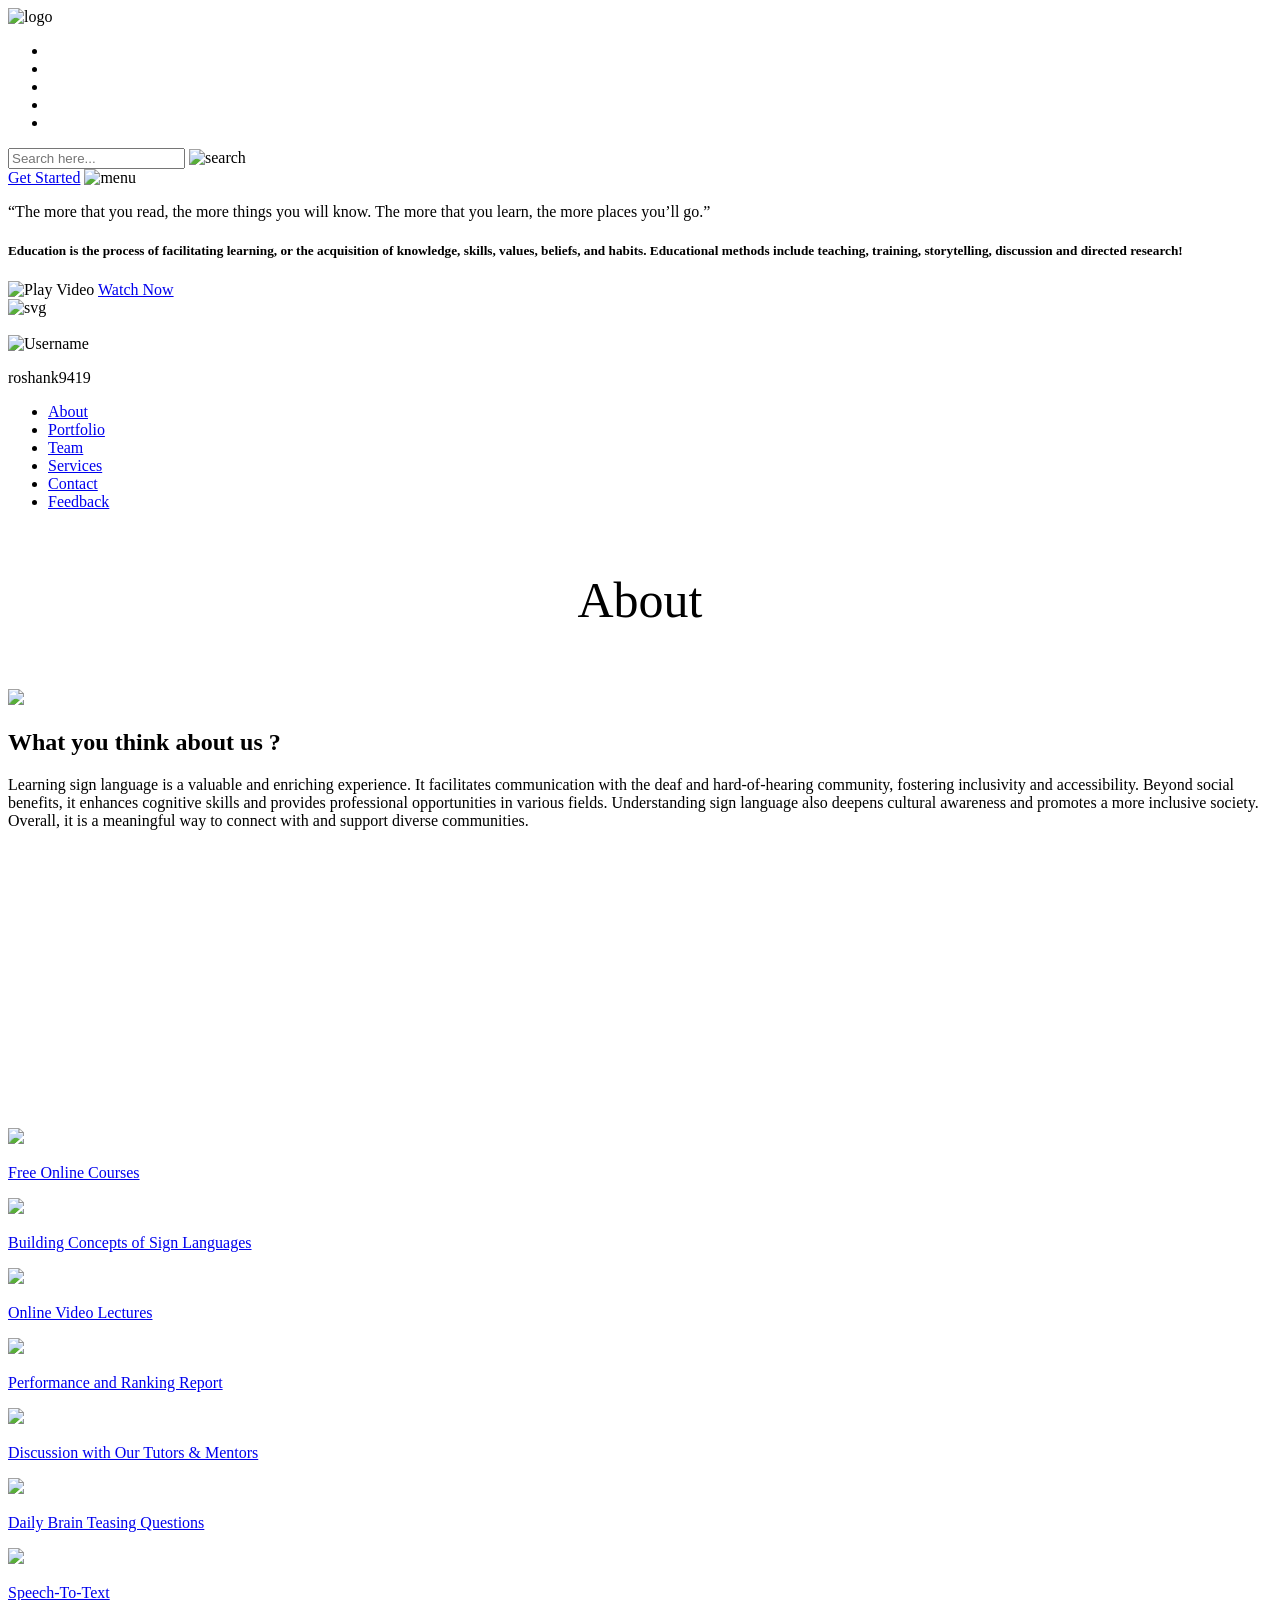
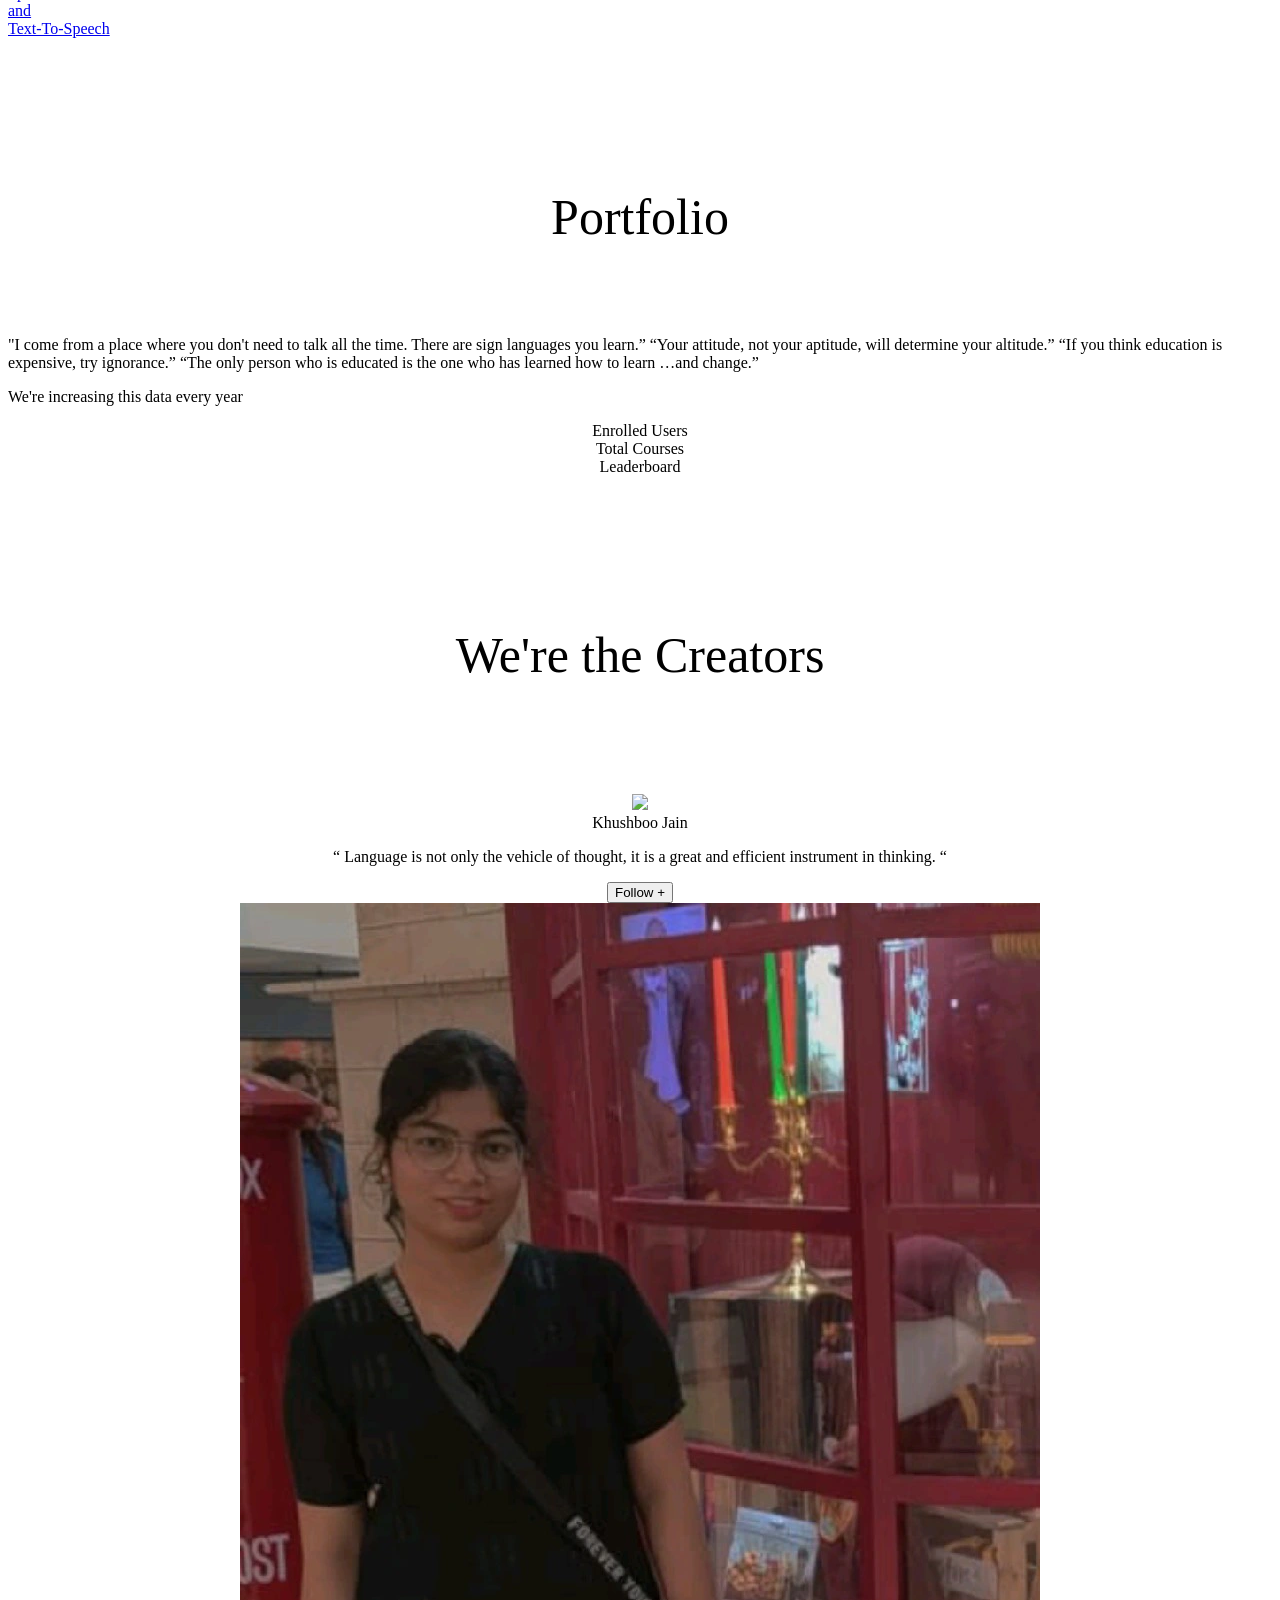
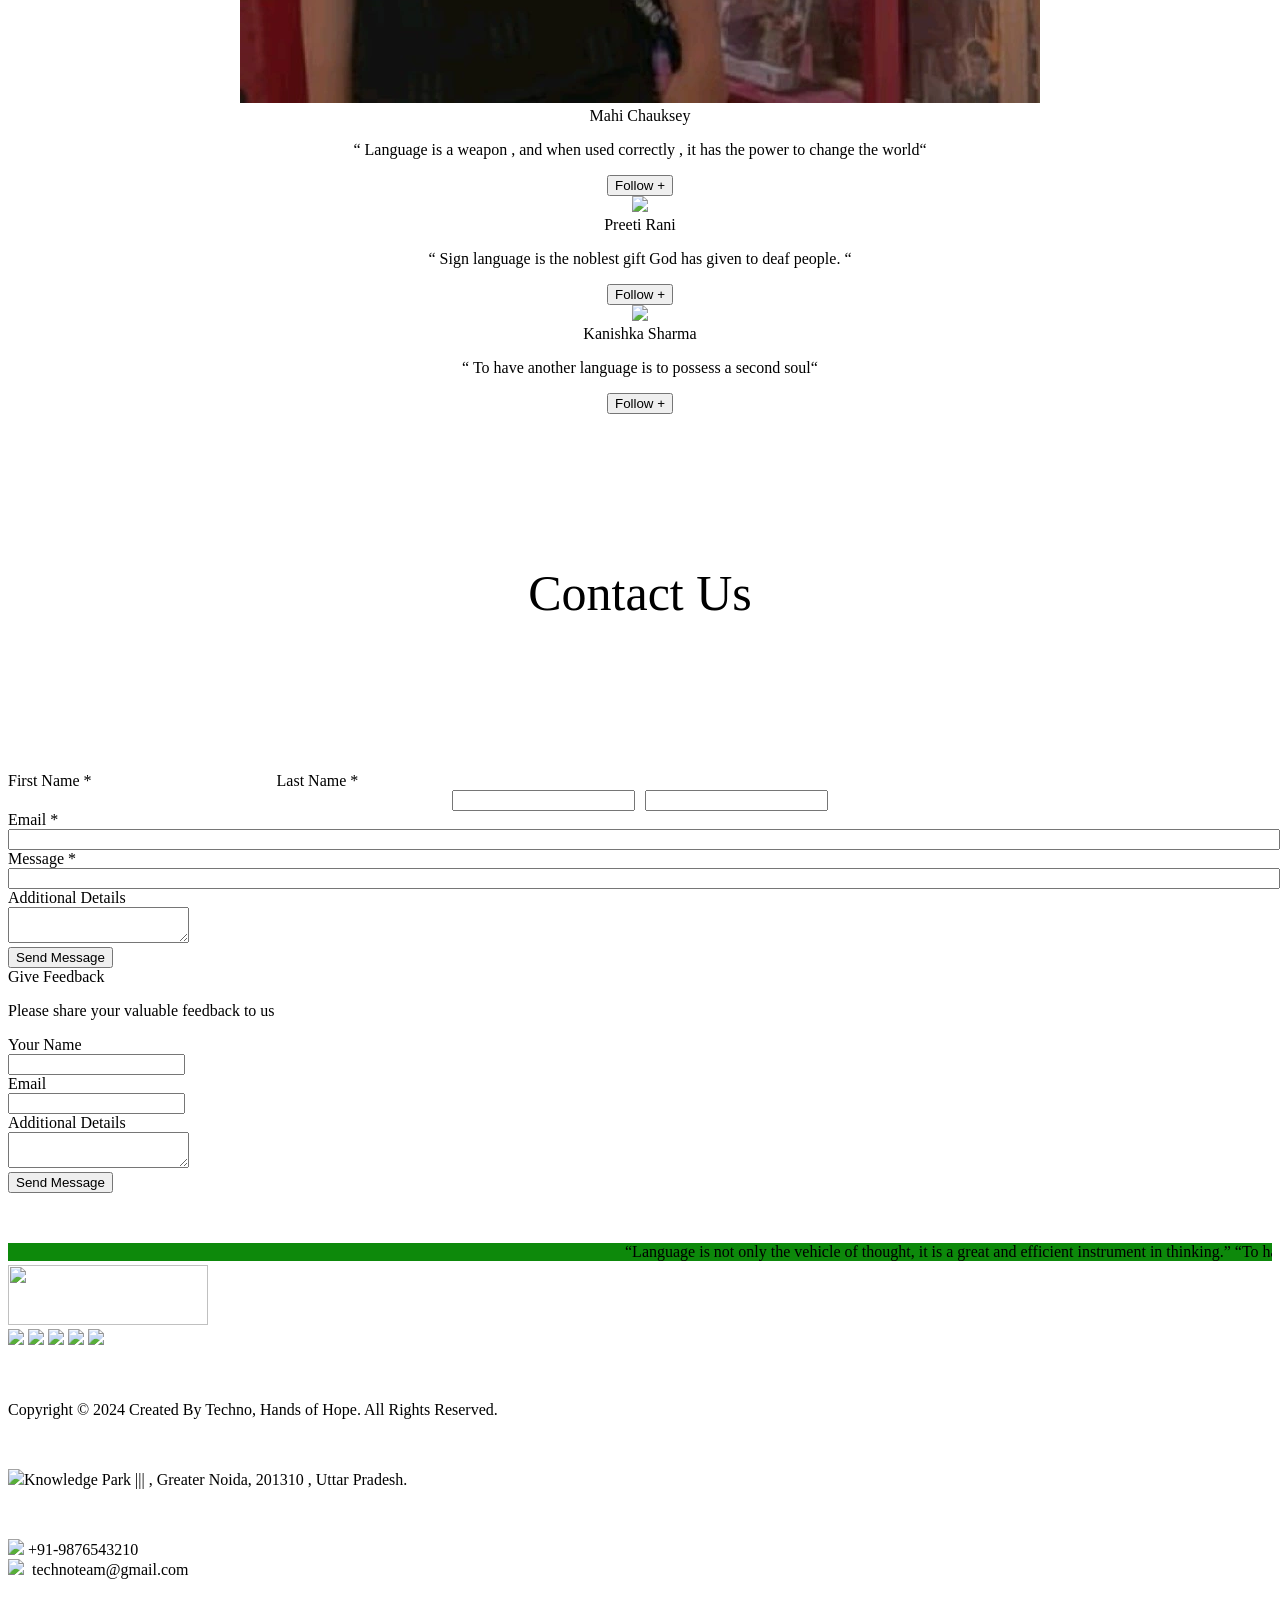
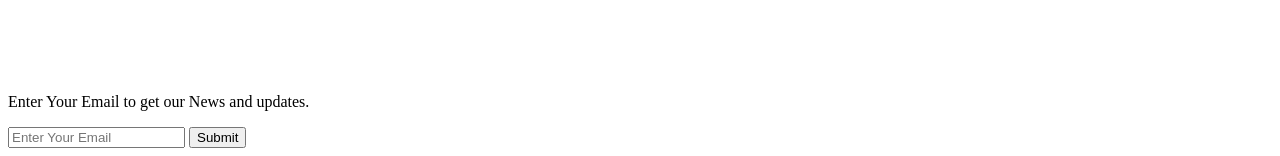
==== index.html @ 2b4e6920 "debug" ====
<!DOCTYPE html>
<html>

<head>
    <link rel="shortcut icon" type="png" href="images/icon/favicon.png">
    <meta charset="utf-8">
    <meta http-equiv="X-UA-Compatible" content="IE=edge">
    <title>BridgeTheGap</title>
    <meta name="desciption" content="">
    <meta name="viewport" content="width=device-width, initial-scale=1">
    <link rel="stylesheet" type="text/css" href="style.css">

</head>

<body>
    <!-- Navigation Bar -->
    <header id="header">
        <nav>
            <div class="logo"><img src="images/icon/WhatsApp Image 2025-07-01 at 16.00.14_05bf9793.jpg" height="50" width="57" alt="logo"></div>
            <ul>
                <li><a class="active" href="" hidden>Home</a></li>
                <li><a href="#about_section" class="active" hidden>About</a></li>
                <li><a href="#team_section" class="active" hidden>Team</a></li>
                <li><a href="#services_section" class="active" hidden>Services</a></li>
                <li><a href="#contactus_section" class="active" hidden>Contact</a></li>
            </ul>
            <div class="srch">
            <input type="text" id="searchBox" class="search" placeholder="Search here...">
            <!-- Image acts like search button -->
            <img src="images/icon/WhatsApp Image 2025-07-01 at 16.00.14_05bf9793.jpg" 
                alt="search" 
                style="cursor:pointer;" 
                onclick="searchSite()">
            </div>

            <a class="get-started" href="https://app.studytogether.com/auth/signin1?src=Homepage">Get Started</a>
            <img src="images/icon/WhatsApp Image 2025-07-01 at 17.31.55_0b5fce0a.jpg" width="30" alt="menu">

        </nav>
        <div class="head-container">
            <div class="quote">
                <p>“The more that you read, the more things you will know. The more that you learn, the more places you’ll go.”
                </p>
                <h5>Education is the process of facilitating learning, or the acquisition of knowledge, skills, values, beliefs, and habits. Educational methods include teaching, training, storytelling, discussion and directed research!</h5>
                
                <div class="play">
                    <img src="images/icon/play.png" alt="Play Video"><span>
                        <a href="https://youtu.be/0FcwzMq4iWg?si=Rs2uyoP7SCsLBHqp" target="_blank">Watch Now</a></span>
                </div>


                <!-- <div class="play">
                    <a href="https://youtu.be/0FcwzMq4iWg?si=Rs2uyoP7SCsLBHqp" target="_blank">
                    <img src="images/icon/play.png" alt="Play Video">
                    <span>Watch Now</span>
                    </a>
                </div> -->

            </div>
            <div class="svg-image">
                <img src="images/extra/2106.i518.013.F.m005.c7.human-hands-background-set-scaled.jpg" alt="svg">
            </div>
        </div>
        <div class="side-menu" id="side-menu">
            <div class="close" onclick="sideMenu(1)"><img src="images/icon/close.png" alt=""></div>
            <div class="user">
                <img src="images/creator/roshan.jpeg" alt="Username">
                <p>roshank9419</p>
            </div>
            <ul>
                <li><a href="#about_section">About</a></li>
                <li><a href="#portfolio_section">Portfolio</a></li>
                <li><a href="#team_section">Team</a></li>
                <li><a href="#services_section">Services</a></li>
                <li><a href="#contactus_section">Contact</a></li>
                <li><a href="#feedBACK">Feedback</a></li>
            </ul>
        </div>
    </header>


    

    <!-- ABOUT -->
    <div class="diffSection" id="about_section">
        <center>
            <p style="font-size: 50px; padding: 10px">About</p>
        </center>
        <div class="about-content">
            <div class="side-image">
                <img class="sideImage" src="images/extra/e3.jpg">
            </div>
            <div class="side-text">
                <h2>What you think about us ?</h2>
                <p>Learning sign language is a valuable and enriching experience. It facilitates communication with the deaf and hard-of-hearing community, fostering inclusivity and accessibility. Beyond social benefits, it enhances cognitive skills and
                    provides professional opportunities in various fields. Understanding sign language also deepens cultural awareness and promotes a more inclusive society. Overall, it is a meaningful way to connect with and support diverse communities.</p>
            </div>
        </div>
    </div>

    

    


    <!-- SERVICES -->
    <div class="service-swipe">
        <div class="diffSection" id="services_section">
            <center>
                <p style="font-size: 50px; padding: 100px; padding-bottom: 40px; color: #fff;">Services</p>
            </center>
        </div>
        <!-- <a href="https://www.handspeak.com/"><div class="s-card"><img src="../../../../images/icon/computer-courses.png"><p>Free Online Courses</p></div></a> -->
        <a href="pages/OnlineCourses/tryresource.html">
            <div class="s-card"><img src="images/icon/computer-courses.png">
                <p>Free Online Courses</p>
            </div>
        </a>
        <!-- <a href="sign.html"><div class="s-card"><img src="../../../../images/icon/computer-courses.png"><p>Free Online Courses</p></div></a> -->
        <a href="pages/signlive.html">
            <div class="s-card"><img src="images/icon/brainbooster.png">
                <p>Building Concepts of Sign Languages</p>
            </div>
        </a>
        <a href="https://youtu.be/0FcwzMq4iWg?si=Rs2uyoP7SCsLBHqp">
            <div class="s-card"><img src="images/icon/online-tutorials.png">
                <p>Online Video Lectures</p>
            </div>
        </a>
        <!-- <a href="subjects/jee.html#sample_papers"><div class="s-card"><img src="images/icon/papers.jpg"><p>Sample Papers of Various Competitive Exams</p></div></a> -->
        <a href="#">
            <div class="s-card"><img src="images/icon/p3.png">
                <p>Performance and Ranking Report</p>
            </div>
        </a>
        <a href="#contactus_section">
            <div class="s-card"><img src="images/icon/discussion.png">
                <p>Discussion with Our Tutors & Mentors</p>
            </div>
        </a>
        <a href="pages/Quiz/sign.html">
            <div class="s-card"><img src="images/icon/q1.png">
                <p>Daily Brain Teasing Questions</p>
            </div>
        </a>
        <a href="pages/VideoCalling/video.html" hidden>
            <div class="s-card"><img src="images/icon/help.png">
                <p>Video Calling</p>
            </div>
        </a>
        <a href="pages/Conversion/one.html">
            <div class="s-card" width="100%" height="80%"><img src="images/icon/[removal.ai]_4e4e0bcb-c191-42f6-a706-11f6913e7a0a-oip-5.png">
                <p>Speech-To-Text <br> and <br> Text-To-Speech</p>
            </div>
        </a>
        <!-- <a href="/techno-main/LearnEd_E-learning_Website-master/google-meet-clone-master/google-meet-clone-master/google-meet-clone-master/translate/index.html"><div class="s-card" width="100%" height="80%"><img src="../../../../images/icon/[removal.ai]_4e4e0bcb-c191-42f6-a706-11f6913e7a0a-oip-5.png"><p>Text-To-Speech</p></div></a> -->

    </div>


    <!-- PORTFOLIO -->
    <div class="diffSection" id="portfolio_section">
        <center>
            <p style="font-size: 50px; padding: 100px; padding-bottom: 40px;">Portfolio</p>
        </center>
        <div class="content">
            <p>
                "I come from a place where you don't need to talk all the time. There are sign languages you learn.” “Your attitude, not your aptitude, will determine your altitude.” “If you think education is expensive, try ignorance.” “The only person who is educated
                is the one who has learned how to learn …and change.”
            </p>
        </div>
    </div>
    <div class="extra">
        <p>We're increasing this data every year</p>
        <div class="smbox">
            <span><center><div class="data"></div><div class="det">Enrolled Users</div></center></span>
            <span><center><div class="data"></div><div class="det">Total Courses</div></center></span>
            <span><center><div class="data"></div><div class="det">Leaderboard</div></center></span>
            <!-- <span><center><div class="data"></div><div class="det">Total Projects</div></center></span> -->
        </div>
    </div>


    <!-- TEAM -->
    <div class="diffSection" id="team_section">
        <center>
            <p style="font-size: 50px; padding-top: 100px; padding-bottom: 60px;">We're the Creators</p>
        </center>
        <div class="totalcard">
            <div class="card">
                <center><img src="images/creator/IMG-20231028-WA0032.jpg"></center>
                <center>
                    <div class="card-title">Khushboo Jain</div>
                    <div id="detail">
                        <p>“ Language is not only the vehicle of thought, it is a great and efficient instrument in thinking. “</p>
                        <div class="duty"></div>
                        <a href="https://www.linkedin.com/in/khushboo-jain-95b395201" target="_blank"><button class="btn-kj">Follow +</button></a>
                    </div>
                </center>
            </div>
            <div class="card">
                <center><img src="images/creator/mahi chauksey.png"></center>
                <center>
                    <div class="card-title">Mahi Chauksey</div>
                    <div id="detail">
                        <p>“ Language is a weapon , and when used correctly , it has the power to change the world“</p>
                        <div class="duty"></div>
                        <a href="https://www.linkedin.com/in/mahi-chauksey-bb980528a/" target="_blank"><button class="btn-ks">Follow +</button></a>
                    </div>
                </center>
            </div>
            <div class="card">
                <center><img src="images/creator/preeti rani.jpg"></center>
                <center>
                    <div class="card-title">Preeti Rani</div>
                    <div id="detail">
                        <p>“ Sign language is the noblest gift God has given to deaf people. “</p>
                        <div class="duty"></div>
                        <a href="https://www.linkedin.com/in/preeti-rani-4671b8292?utm_source=share&utm_campaign=share_via&utm_content=profile&utm_medium=android_app" target="_blank"><button class="btn-kk">Follow +</button></a>
                    </div>
                </center>
            </div>
            <div class="card">
                <center><img src="images/creator/kanishka sharma.jpg"></center>
                <center>
                    <div class="card-title">Kanishka Sharma</div>
                    <div id="detail">
                        <p>“ To have another language is to possess a second soul“</p>
                        <div class="duty"></div>
                        <a href="https://www.linkedin.com/in/kanishka-sharma-35315432b?utm_source=share&utm_campaign=share_via&utm_content=profile&utm_medium=android_app" target="_blank"><button class="btn-ks">Follow +</button></a>
                    </div>
                </center>
            </div>
            <!-- <div class="card">
                <center><img src="images/creator/iksha.jpg"></center>
                <center>
                    <div class="card-title">Iksha</div>
                    <div id="detail">
                        <p>“ Language is a weapon , and when used correctly , it has the power to change the world“</p>
                        <div class="duty"></div>
                        <a href="https://www.linkedin.com/in/iksha6?utm_source=share&utm_campaign=share_via&utm_content=profile&utm_medium=ios_app" target="_blank"><button class="btn-is">Follow +</button></a>
                    </div>
                </center>
            </div> -->

        </div>
    </div>
    
    <!-- CONTACT US -->
    <div class="diffSection" id="contactus_section">
        <center>
            <p style="font-size: 50px; padding: 100px">Contact Us</p>
        </center>
        <div class="csec"></div>
        <div class="back-contact">
            <div class="cc">
                <form action="mailto:jainkhushboojain04@gmail.com" method="post" enctype="text/plain">
                    <label>First Name <span class="imp">*</span></label><label style="margin-left: 185px">Last Name <span class="imp">*</span></label><br>
                    <center>
                        <input type="text" name="" style="margin-right: 10px; width: 175px" required="required"><input type="text" name="lname" style="width: 175px" required="required"><br>
                    </center>
                    <label>Email <span class="imp">*</span></label><br>
                    <input type="email" name="mail" style="width: 100%" required="required"><br>
                    <label>Message <span class="imp">*</span></label><br>
                    <input type="text" name="message" style="width: 100%" required="required"><br>
                    <label>Additional Details</label><br>
                    <textarea name="addtional"></textarea><br>
                    <button type="submit" id="csubmit">Send Message</button>
                </form>
            </div>
        </div>
    </div>


    <!-- FEEDBACK -->
    <div class="title2" id="feedBACK">
        <span>Give Feedback</span>
        <div class="shortdesc2">
            <p>Please share your valuable feedback to us</p>
        </div>
    </div>

    <div class="feedbox">
        <div class="feed">
            <form action="mailto:roshank9419@gmail.com" method="post" enctype="text/plain">
                <label>Your Name</label><br>
                <input type="text" name="" class="fname" required="required"><br>
                <label>Email</label><br>
                <input type="email" name="mail" required="required"><br>
                <label>Additional Details</label><br>
                <textarea name="addtional"></textarea><br>
                <button type="submit" id="csubmit">Send Message</button>
            </form>
        </div>
    </div>

    <!-- Sliding Information -->
    <marquee style="background: linear-gradient(to right, #0d890b, #0d890b); margin-top: 50px;" direction="left" onmouseover="this.stop()" onmouseout="this.start()" scrollamount="20">
        <div class="marqu">“Language is not only the vehicle of thought, it is a great and efficient instrument in thinking.” “To have another language is to possess a second soul” “Language is a weapon , and when used correctly , it has the power to change the world” “I
            come from a place where you don't need to talk all the time. There are sign languages you learn.”</div>
    </marquee>

    <!-- FOOTER -->
    <footer>
        <div class="footer-container">
            <div class="left-col">
                <img src="images/icon/snapedit_1731343280622-removebg-preview.png" height="60" width="20" style="width: 200px;">
                <div class="logo"></div>
                <div class="social-media">
                    <a href="#"><img src="images/icon/fb.png"></a>
                    <a href="#"><img src="images/icon/insta.png"></a>
                    <a href="#"><img src="images/icon/tt.png"></a>
                    <a href="#"><img src="images/icon/ytube.png"></a>
                    <a href="#"><img src="images/icon/linkedin.png"></a>
                </div><br><br>
                <p class="rights-text">Copyright © 2024 Created By Techno, Hands of Hope. All Rights Reserved.</p>
                <br>
                <p><img src="images/icon/location.png">Knowledge Park ||| , Greater Noida, 201310 , Uttar Pradesh.</p><br>
                <p><img src="images/icon/phone.png"> +91-9876543210<br><img src="images/icon/mail.png">&nbsp; technoteam@gmail.com</p>
            </div>
            <div class="right-col">
                <h1 style="color: #fff">Our Newsletter</h1>
                <div class="border"></div><br>
                <p>Enter Your Email to get our News and updates.</p>
                <form class="newsletter-form">
                    <input class="txtb" type="email" placeholder="Enter Your Email">
                    <input class="btn" type="submit" value="Submit">
                </form>
            </div>
        </div>
    </footer>
    <script src="https://code.jquery.com/jquery-3.2.1.js"></script>
    <script type="text/javascript" src="script.js"></script>
    <script>
        $(window).on('scroll', function() {
            if ($(window).scrollTop()) {
                $('nav').addClass('black');
            } else {
                $('nav').removeClass('black');
            }
        });

        function searchSite() {
        let query = document.getElementById("searchBox").value.toLowerCase();
        if (!query) return;

        // Remove previous highlights
        document.querySelectorAll("mark").forEach(m => {
            m.outerHTML = m.innerText;
        });

        let elements = document.querySelectorAll("body *:not(script):not(style)");
        let firstMatch = null;
        let found = false;

        elements.forEach(el => {
            if (el.childNodes.length) {
                el.childNodes.forEach(node => {
                    if (node.nodeType === 3) { // text node
                        let text = node.nodeValue;
                        let lower = text.toLowerCase();
                        if (lower.includes(query)) {
                            found = true;

                            // Highlight matches
                            let newHTML = text.replace(
                                new RegExp(query, "gi"),
                                match => `<mark>${match}</mark>`
                            );
                            let span = document.createElement("span");
                            span.innerHTML = newHTML;
                            el.replaceChild(span, node);

                            // Save first match for scrolling
                            if (!firstMatch) {
                                firstMatch = span.querySelector("mark");
                            }
                        }
                    }
                });
            }
        });

        if (found && firstMatch) {
            // Auto scroll to first match
            firstMatch.scrollIntoView({ behavior: "smooth", block: "center" });
        } else {
            alert("No match found for: " + query);
        }
    }

    // Support Enter key
    document.getElementById("searchBox").addEventListener("keypress", function(e) {
        if (e.key === "Enter") {
            e.preventDefault();
            searchSite();
        }
    });
    </script>

</body>

</html>
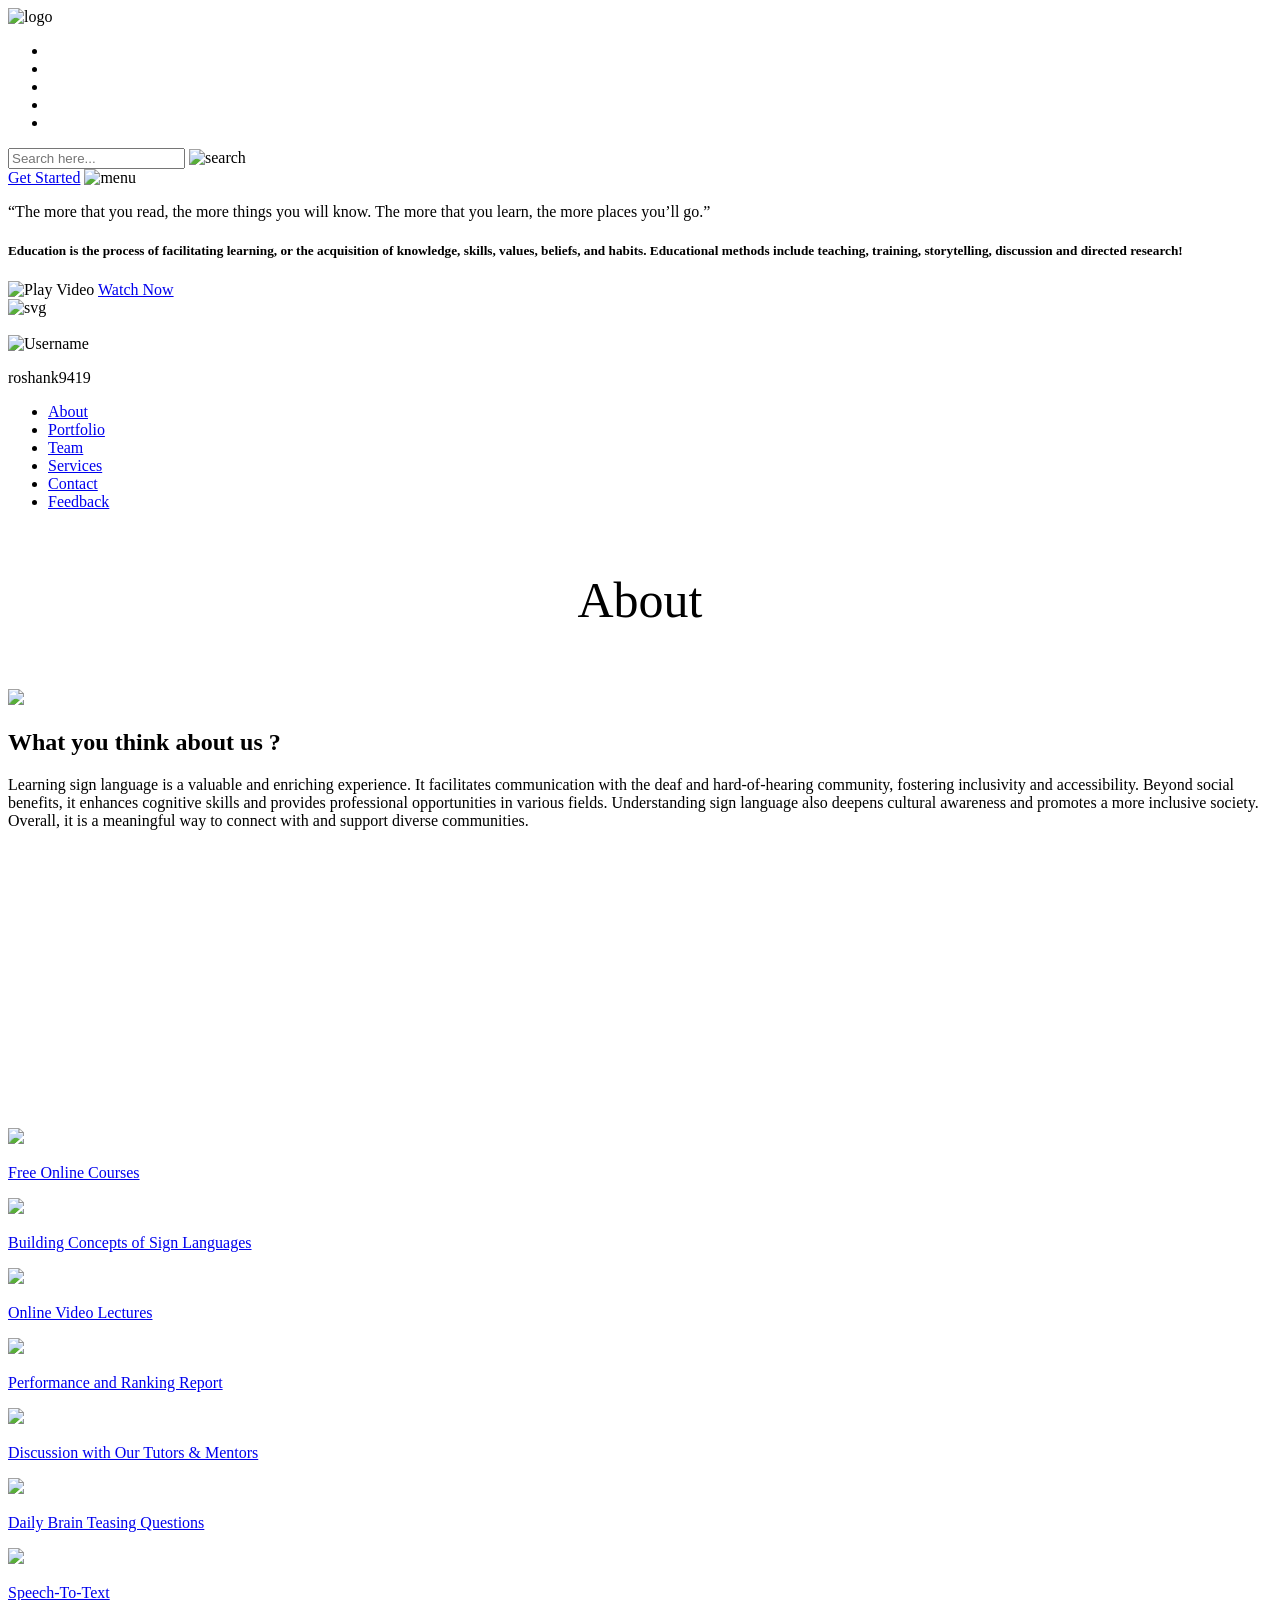
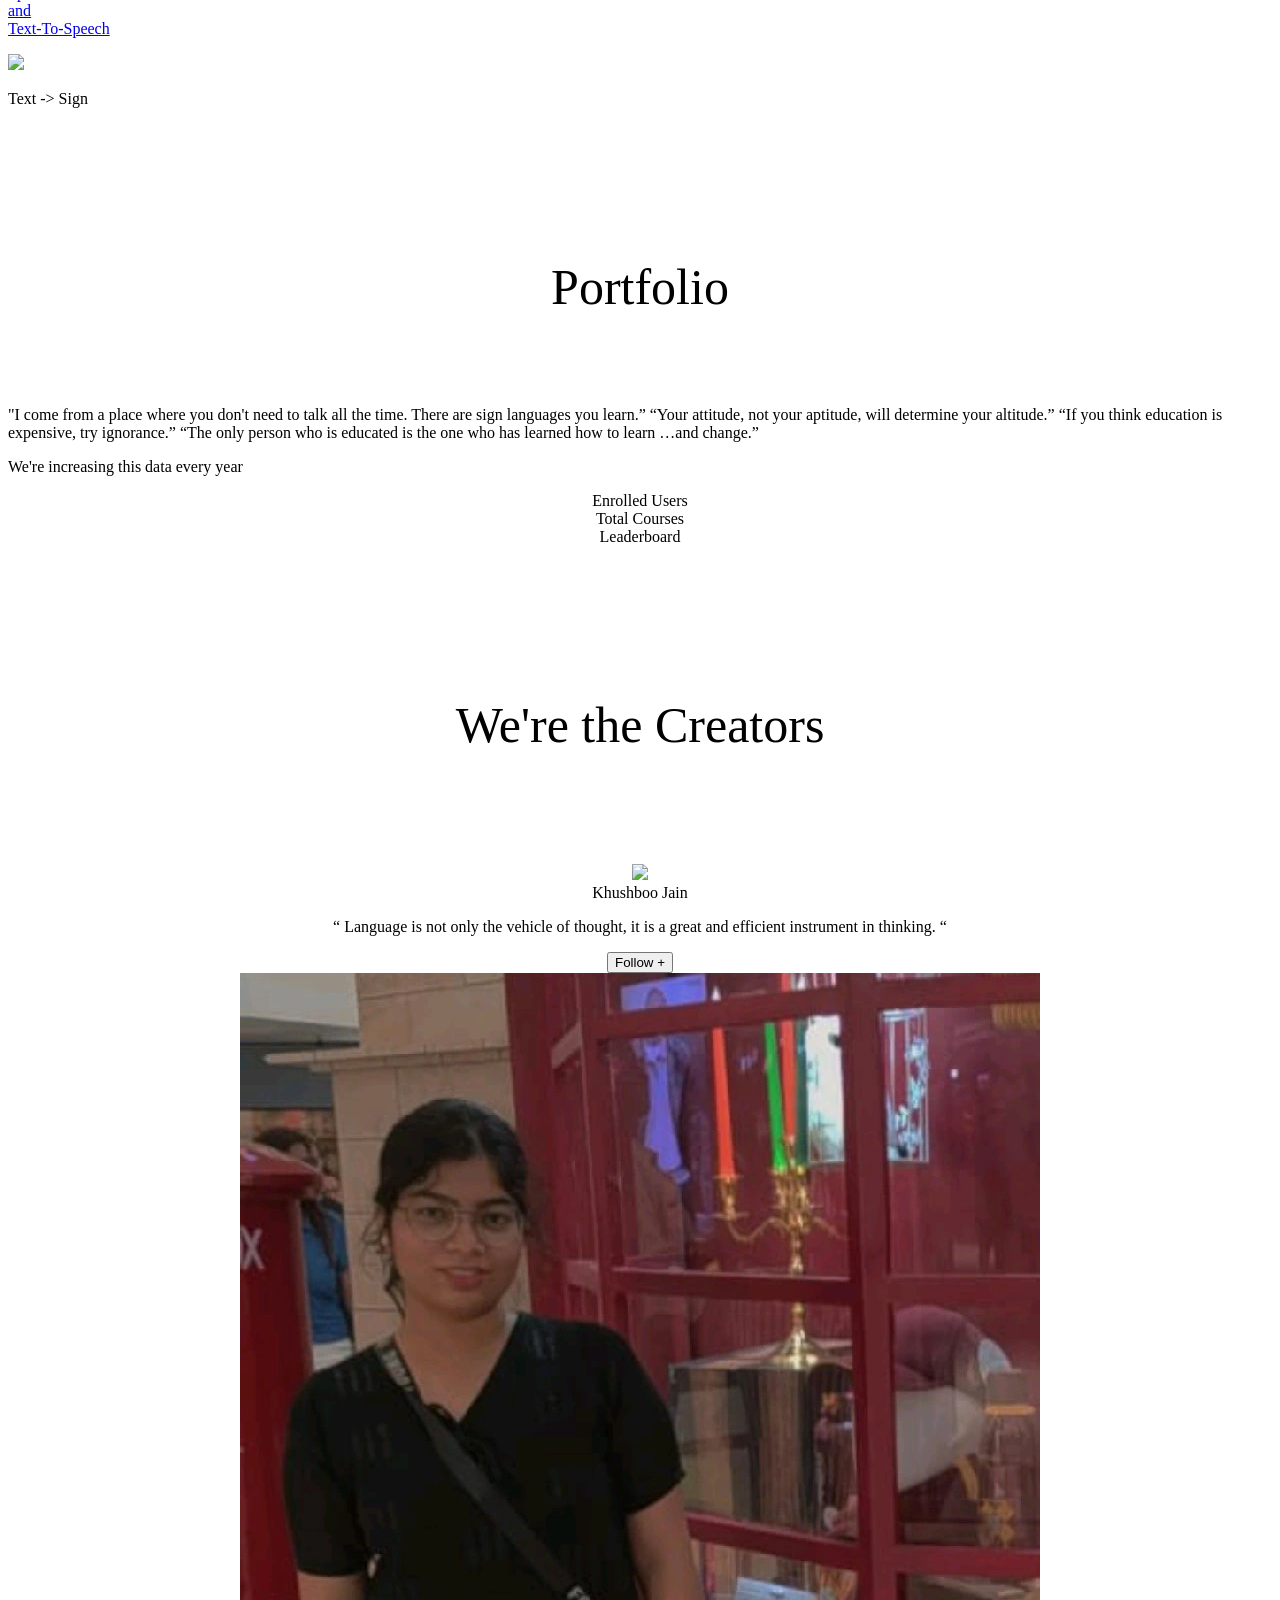
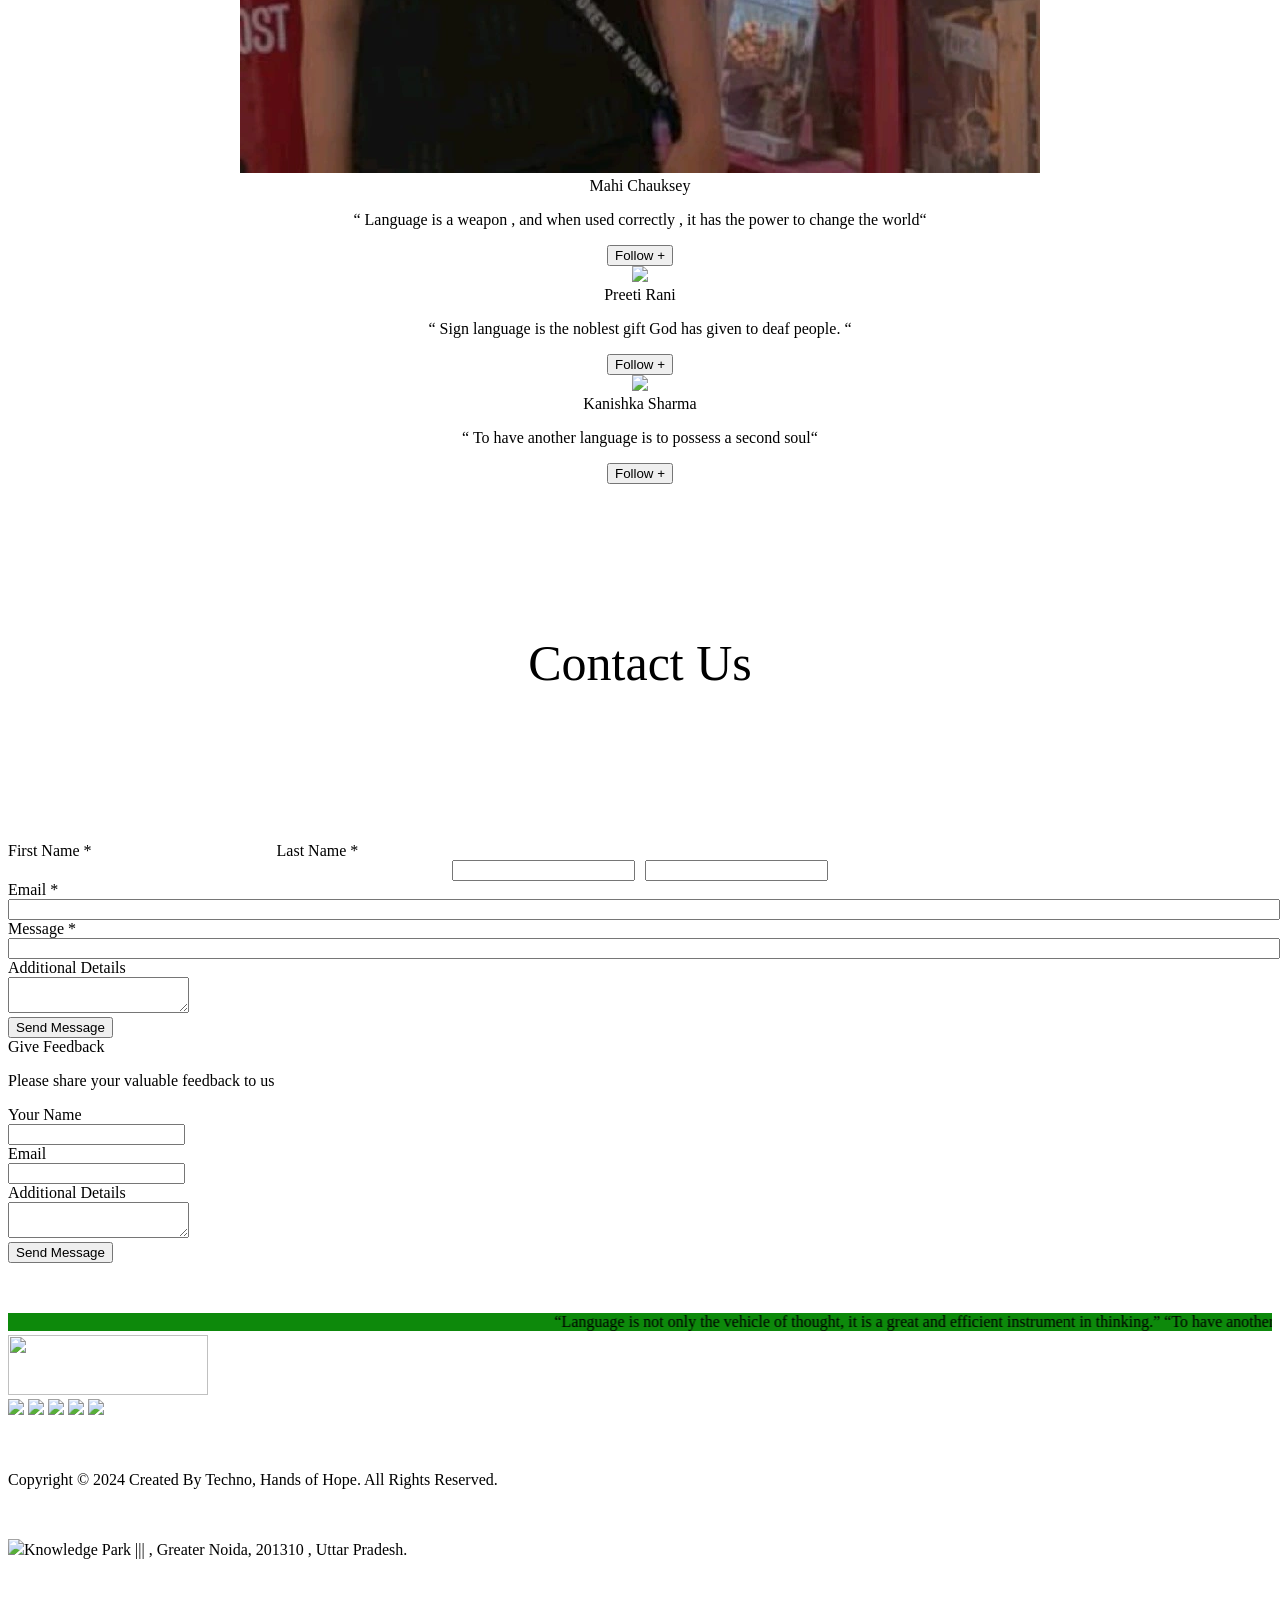
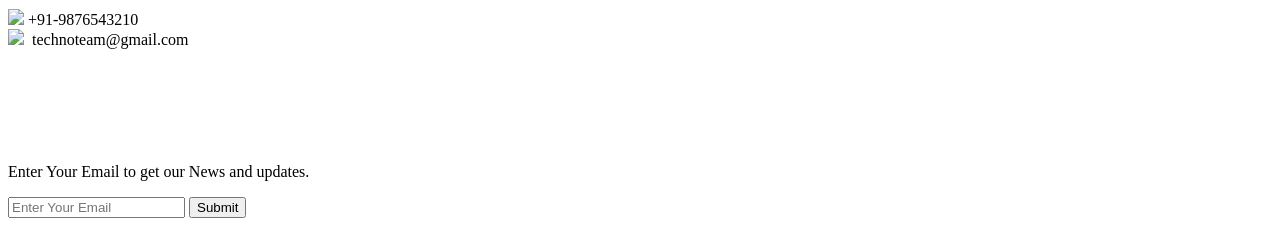
==== commit 24e30828: "Initial commit" ====
--- a/index.html
+++ b/index.html
@@ -151,6 +151,12 @@
         <a href="pages/Conversion/one.html">
             <div class="s-card" width="100%" height="80%"><img src="images/icon/[removal.ai]_4e4e0bcb-c191-42f6-a706-11f6913e7a0a-oip-5.png">
                 <p>Speech-To-Text <br> and <br> Text-To-Speech</p>
+            </div>
+        </a>
+
+        <a href="pages/text_to_sign.html" style="text-decoration: none; color: inherit;">
+            <div class="s-card"><img src="images/icon/[removal.ai]_4e4e0bcb-c191-42f6-a706-11f6913e7a0a-oip-5.png">
+                <p>Text -> Sign</p>
             </div>
         </a>
         <!-- <a href="/techno-main/LearnEd_E-learning_Website-master/google-meet-clone-master/google-meet-clone-master/google-meet-clone-master/translate/index.html"><div class="s-card" width="100%" height="80%"><img src="../../../../images/icon/[removal.ai]_4e4e0bcb-c191-42f6-a706-11f6913e7a0a-oip-5.png"><p>Text-To-Speech</p></div></a> -->
